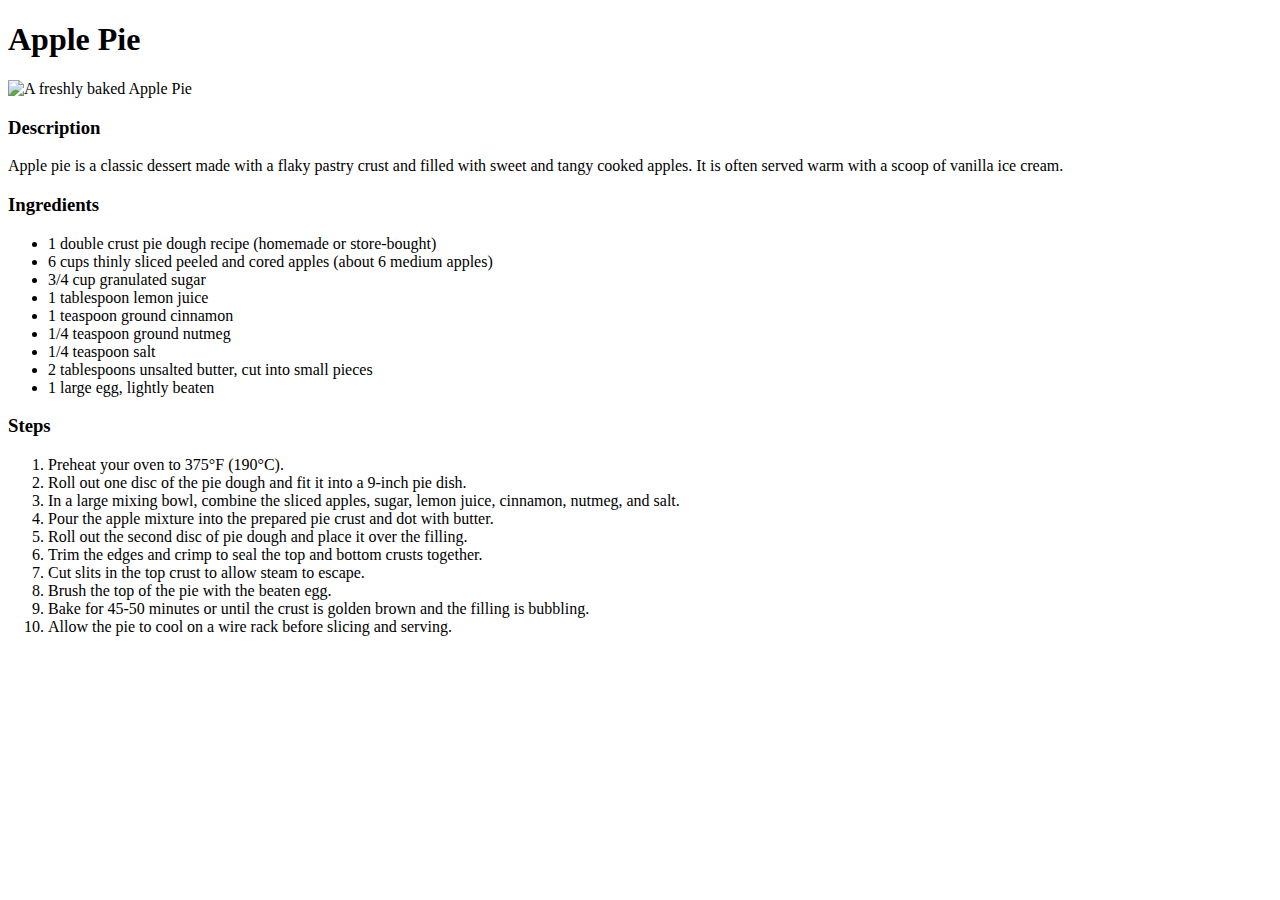
==== recipes/apple-pie.html @ 3b8d3cb2 "Create file structure, add index page, add 2 recipes" ====
<!DOCTYPE html>
<html lang="en">

<head>
    <meta charset="UTF-8">
    <meta http-equiv="X-UA-Compatible" content="IE=edge">
    <meta name="viewport" content="width=device-width, initial-scale=1.0">
    <title>Apple Pie Recipe</title>
</head>

<body>
    <h1>Apple Pie</h1>

    <img src="https://upload.wikimedia.org/wikipedia/commons/4/4b/Apple_pie.jpg" alt="A freshly baked Apple Pie">

    <h3>Description</h3>

    <p>Apple pie is a classic dessert made with a flaky pastry crust and filled with sweet and tangy cooked apples. It
        is often served warm with a scoop of vanilla ice cream.</p>

    <h3>Ingredients</h3>
    <ul>
        <li>1 double crust pie dough recipe (homemade or store-bought)</li>
        <li>6 cups thinly sliced peeled and cored apples (about 6 medium apples)</li>
        <li>3/4 cup granulated sugar</li>
        <li>1 tablespoon lemon juice</li>
        <li>1 teaspoon ground cinnamon</li>
        <li>1/4 teaspoon ground nutmeg</li>
        <li>1/4 teaspoon salt</li>
        <li>2 tablespoons unsalted butter, cut into small pieces</li>
        <li>1 large egg, lightly beaten</li>
    </ul>

    <h3>Steps</h3>

    <ol>
        <li>Preheat your oven to 375°F (190°C).</li>
        <li>Roll out one disc of the pie dough and fit it into a 9-inch pie dish.</li>
        <li>In a large mixing bowl, combine the sliced apples, sugar, lemon juice, cinnamon, nutmeg, and salt.</li>
        <li>Pour the apple mixture into the prepared pie crust and dot with butter.</li>
        <li>Roll out the second disc of pie dough and place it over the filling.</li>
        <li>Trim the edges and crimp to seal the top and bottom crusts together.</li>
        <li>Cut slits in the top crust to allow steam to escape.</li>
        <li>Brush the top of the pie with the beaten egg.</li>
        <li>Bake for 45-50 minutes or until the crust is golden brown and the filling is bubbling.</li>
        <li>Allow the pie to cool on a wire rack before slicing and serving.</li>
    </ol>
</body>

</html>
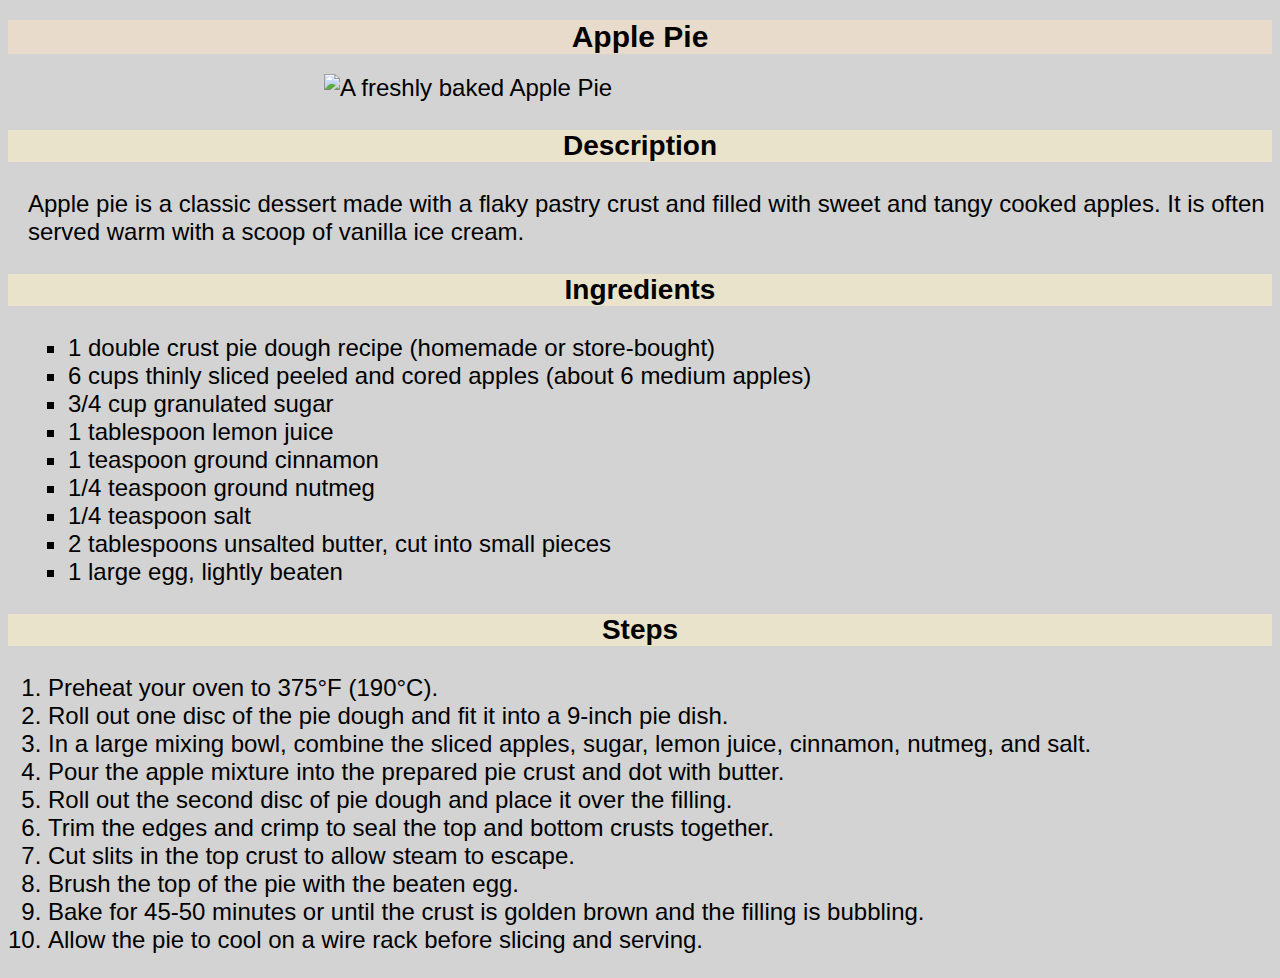
==== commit a0058566: "Add basic style.css and references in every html" ====
--- a/recipes/apple-pie.html
+++ b/recipes/apple-pie.html
@@ -6,12 +6,13 @@
     <meta http-equiv="X-UA-Compatible" content="IE=edge">
     <meta name="viewport" content="width=device-width, initial-scale=1.0">
     <title>Apple Pie Recipe</title>
+    <link rel="stylesheet" href="../style.css">
 </head>
 
 <body>
     <h1>Apple Pie</h1>
 
-    <img src="https://upload.wikimedia.org/wikipedia/commons/4/4b/Apple_pie.jpg" alt="A freshly baked Apple Pie">
+    <img src="https://upload.wikimedia.org/wikipedia/commons/4/4b/Apple_pie.jpg" alt="A freshly baked Apple Pie" class="center">
 
     <h3>Description</h3>
 
--- a/style.css
+++ b/style.css
@@ -0,0 +1,38 @@
+* {
+    background-color: lightgray;
+    font-family: Arial, Helvetica, sans-serif;
+    font-size: 24px;
+}
+
+img {
+    height: auto;
+    width: 800px;
+}
+
+.center {
+    display: block;
+    margin-left: auto;
+    margin-right: auto;
+    width: 50%;
+}
+
+h1 {
+    background-color: #ffe4c480;
+    text-align: center;
+    font-size: 30px;
+}
+
+h3 {
+    background-color: #fff4c480;
+    text-align: center;
+    font-size: 28px;
+}
+
+ul {
+    list-style: square;
+    margin-left: 20px;
+}
+
+p {
+    margin-left: 20px;
+}